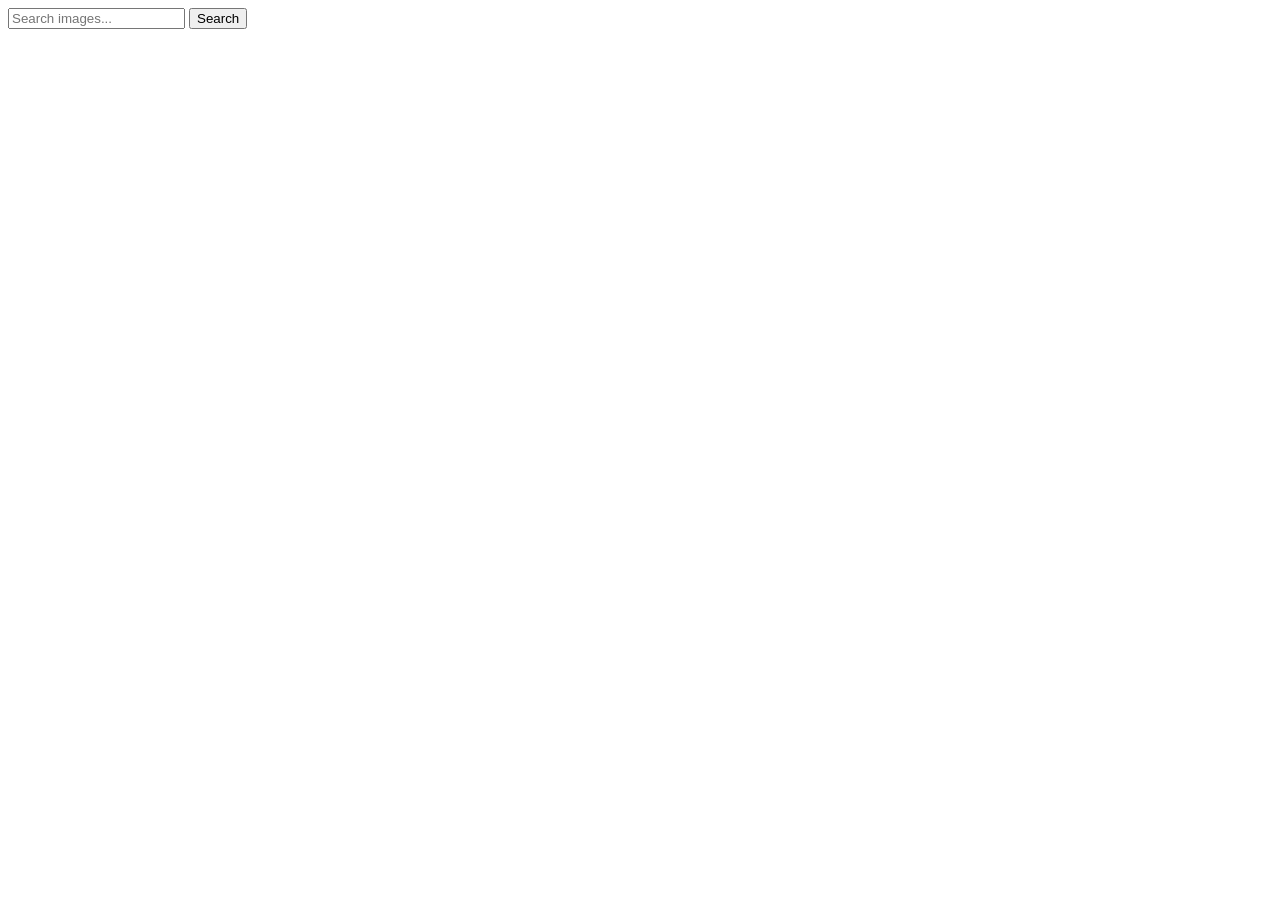
==== index.html @ e7eeafdc "Deploying to gh-pages from @ AnastasiaSyniakova/goit-js-hw-12@9503521282080a1b3c564fe9da0657904d60dd" ====
<!doctype html>
<html lang="en">
  <head>
    <meta charset="UTF-8" />
    <link rel="icon" type="image/svg+xml" href="/favicon.svg" />
    <meta name="viewport" content="width=device-width, initial-scale=1.0" />
    <title>Image Search</title>
    <script type="module" crossorigin src="/goit-js-hw-11/index.js"></script>
    <link rel="modulepreload" crossorigin href="/goit-js-hw-11/assets/vendor-DcHCnVjq.js">
    <link rel="stylesheet" crossorigin href="/goit-js-hw-11/assets/vendor-DumFYO8Z.css">
    <link rel="stylesheet" crossorigin href="/goit-js-hw-11/assets/index-CCOCsdSD.css">
  </head>
  <body>
    <form class="form">
      <label>
        <input
          type="text"
          name="search-text"
          placeholder="Search images..."
          required
        />
      </label>
      <button type="submit">Search</button>
    </form>

    <div class="loader" id="loader"></div>

    <ul class="gallery"></ul>

  </body>
</html>
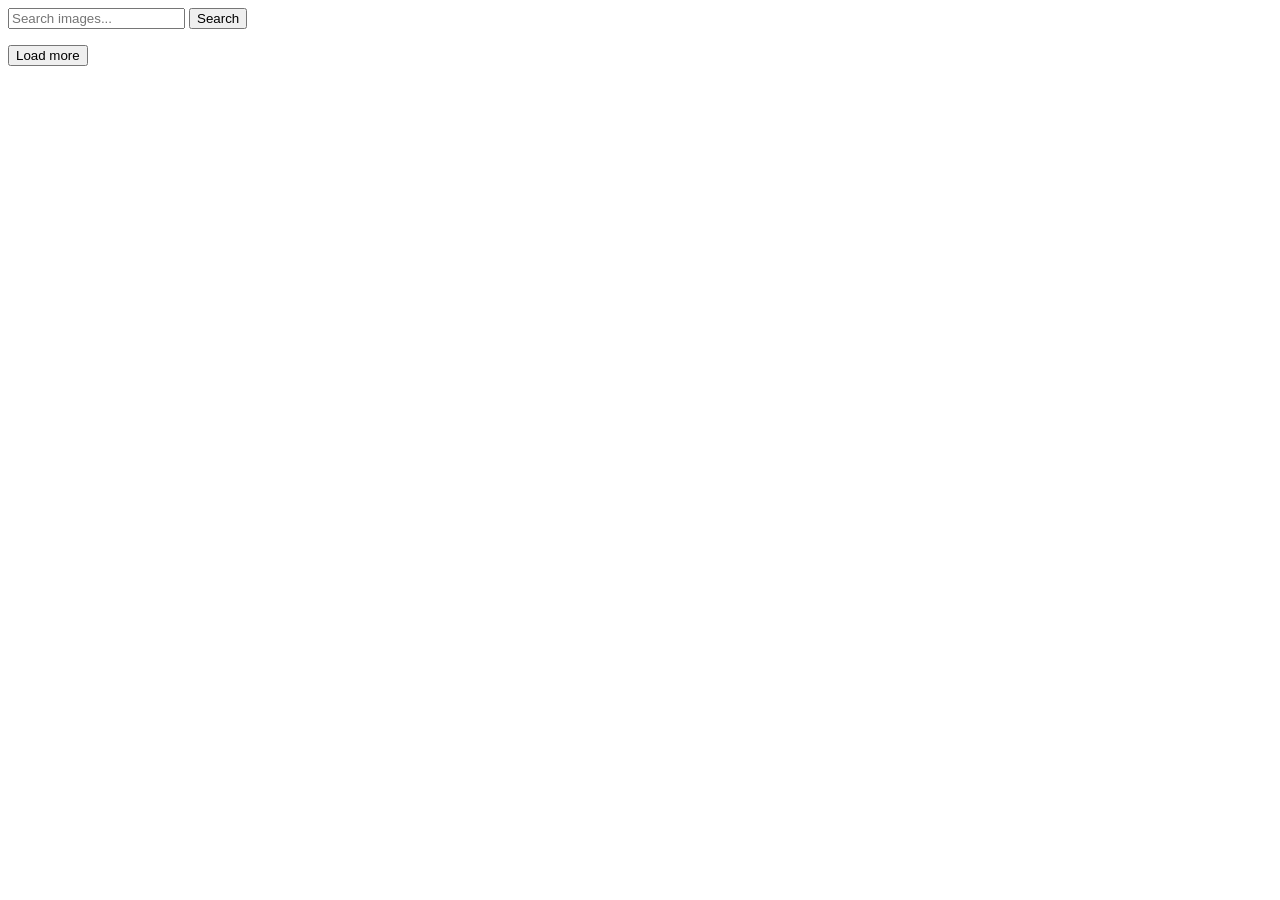
==== commit f933f1cc: "Deploying to gh-pages from @ AnastasiaSyniakova/goit-js-hw-12@b6732451b73d6f0986d3a7c162e5a95ce2af73" ====
--- a/index.html
+++ b/index.html
@@ -8,7 +8,7 @@
     <script type="module" crossorigin src="/goit-js-hw-11/index.js"></script>
     <link rel="modulepreload" crossorigin href="/goit-js-hw-11/assets/vendor-DcHCnVjq.js">
     <link rel="stylesheet" crossorigin href="/goit-js-hw-11/assets/vendor-DumFYO8Z.css">
-    <link rel="stylesheet" crossorigin href="/goit-js-hw-11/assets/index-CCOCsdSD.css">
+    <link rel="stylesheet" crossorigin href="/goit-js-hw-11/assets/index-CGvwB-W6.css">
   </head>
   <body>
     <form class="form">
@@ -23,9 +23,11 @@
       <button type="submit">Search</button>
     </form>
 
+    <ul class="gallery"></ul>
+
+    <button type="button" class="load-more-btn">Load more</button>
+
     <div class="loader" id="loader"></div>
-
-    <ul class="gallery"></ul>
 
   </body>
 </html>
